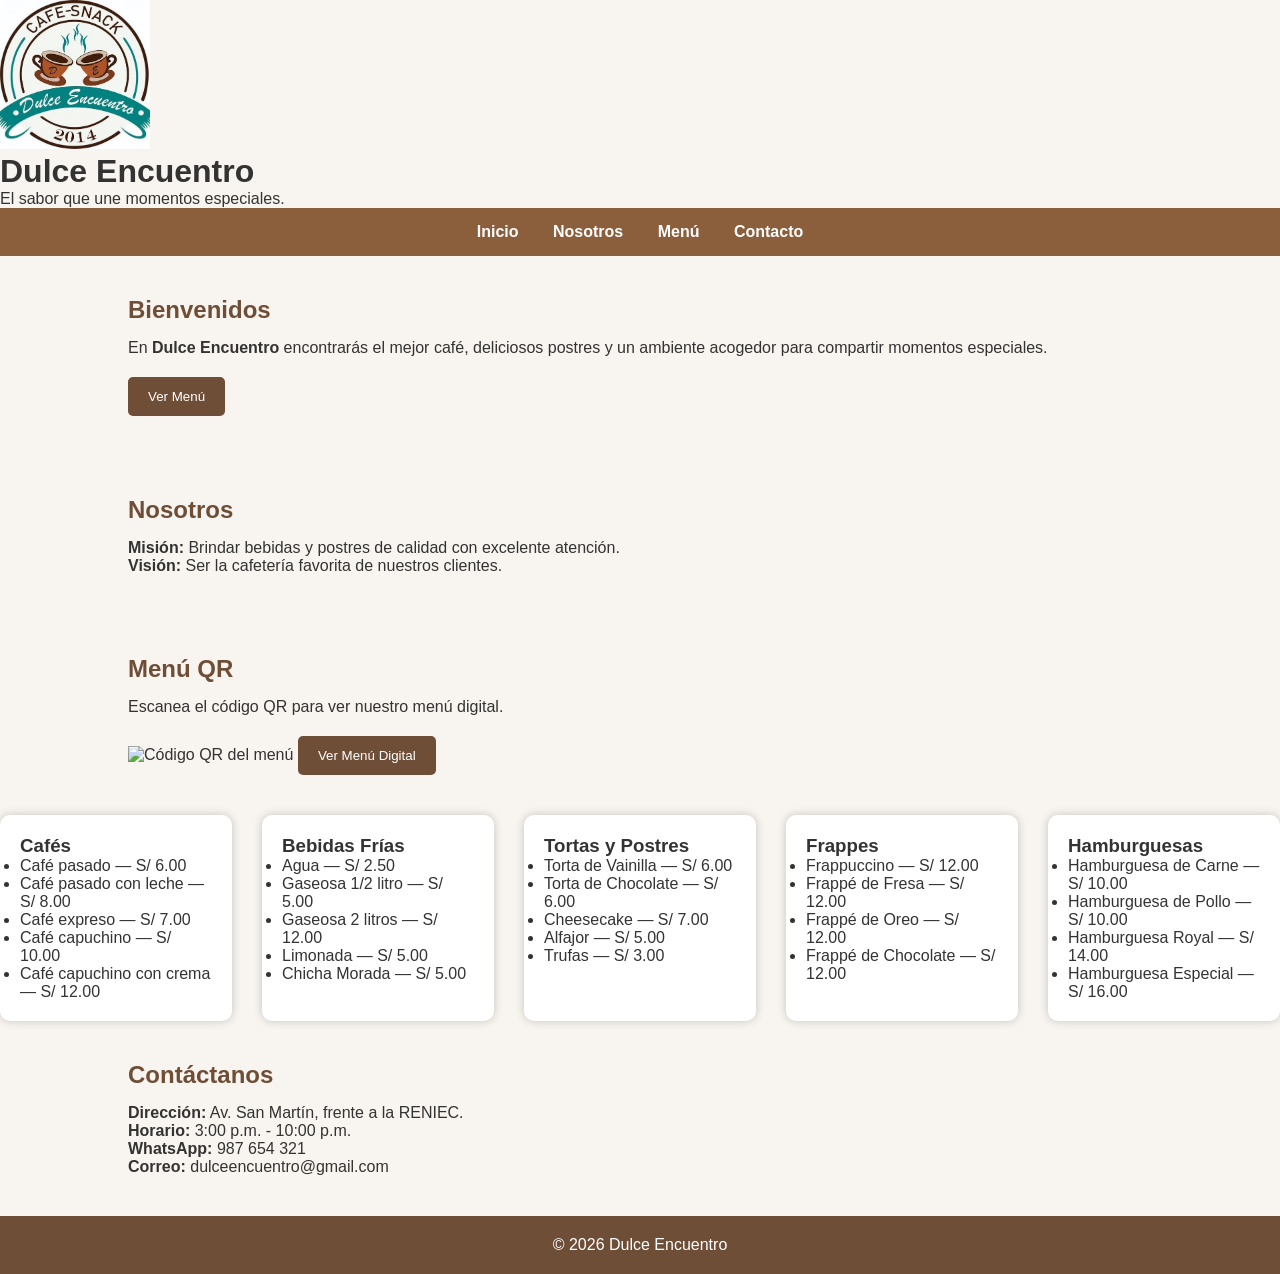
==== index.html @ 89700067 "v 1.0" ====
<!DOCTYPE html>
<html lang="es">

<head>
    <meta charset="UTF-8">
    <meta name="viewport" content="width=device-width, initial-scale=1.0">
    <title>Dulce Encuentro</title>

    <link rel="stylesheet" href="./css/style.css">
</head>

<body>

    <header>
        <img src="images.jpg" alt="Logo Dulce Encuentro" width="150">
        <h1> Dulce Encuentro</h1>
        <p>El sabor que une momentos especiales.</p>
    </header>

    <nav>
        <a href="#inicio">Inicio</a>
        <a href="#nosotros">Nosotros</a>
        <a href="#menu">Menú</a>
        <a href="#contacto">Contacto</a>
    </nav>

    <section id="inicio">
        <h2>Bienvenidos</h2>

        <p>
            En <strong>Dulce Encuentro</strong> encontrarás el mejor café, deliciosos postres y un ambiente acogedor para compartir momentos especiales.
        </p>

        <button>Ver Menú</button>
    </section>

    <section id="nosotros">
        <h2>Nosotros</h2>

        <p><strong>Misión:</strong> Brindar bebidas y postres de calidad con excelente atención.</p>

        <p><strong>Visión:</strong> Ser la cafetería favorita de nuestros clientes.</p>
    </section>

    <section id="menu">


        <h2>Menú QR</h2>

        <p>Escanea el código QR para ver nuestro menú digital.</p>
        <img src="qr.png" alt="Código QR del menú" width="200">

        <a href="menu-qr.html" target="_blank">
            <button>Ver Menú Digital</button>
        </a>

    </section>
    <div class="contenedor">

        <div class="card">
            <h3>Cafés</h3>

            <ul>
                <li>Café pasado — S/ 6.00</li>
                <li>Café pasado con leche — S/ 8.00</li>
                <li>Café expreso — S/ 7.00</li>
                <li>Café capuchino — S/ 10.00</li>
                <li>Café capuchino con crema — S/ 12.00</li>
            </ul>
        </div>


        <div class="card">
            <h3>Bebidas Frías</h3>

            <ul>
                <li>Agua — S/ 2.50</li>
                <li>Gaseosa 1/2 litro — S/ 5.00</li>
                <li>Gaseosa 2 litros — S/ 12.00</li>
                <li>Limonada — S/ 5.00</li>
                <li>Chicha Morada — S/ 5.00</li>
            </ul>
        </div>


        <div class="card">
            <h3>Tortas y Postres</h3>

            <ul>
                <li>Torta de Vainilla — S/ 6.00</li>
                <li>Torta de Chocolate — S/ 6.00</li>
                <li>Cheesecake — S/ 7.00</li>
                <li>Alfajor — S/ 5.00</li>
                <li>Trufas — S/ 3.00</li>
            </ul>
        </div>


        <div class="card">
            <h3>Frappes</h3>

            <ul>
                <li>Frappuccino — S/ 12.00</li>
                <li>Frappé de Fresa — S/ 12.00</li>
                <li>Frappé de Oreo — S/ 12.00</li>
                <li>Frappé de Chocolate — S/ 12.00</li>
            </ul>
        </div>


        <div class="card">
            <h3>Hamburguesas</h3>

            <ul>
                <li>Hamburguesa de Carne — S/ 10.00</li>
                <li>Hamburguesa de Pollo — S/ 10.00</li>
                <li>Hamburguesa Royal — S/ 14.00</li>
                <li>Hamburguesa Especial — S/ 16.00</li>
            </ul>
        </div>

    </div>

    <section id="contacto">

        <h2>Contáctanos</h2>

        <p><strong>Dirección:</strong> Av. San Martín, frente a la RENIEC.</p>

        <p><strong>Horario:</strong> 3:00 p.m. - 10:00 p.m.</p>

        <p><strong>WhatsApp:</strong> 987 654 321</p>

        <p><strong>Correo:</strong> dulceencuentro@gmail.com</p>

    </section>

    <footer>
        <p>© 2026 Dulce Encuentro</p>
    </footer>

    <script src="script.js"></script>

</body>

</html>
---- css/style.css ----
* {
    margin: 0;
    padding: 0;
    box-sizing: border-box;
    font-family: Arial, sans-serif;
}

body {
    background: #f8f4ef;
    color: #333;
    background-image: url("images\ 2.jpg");
    background-size: cover;
    background-position: center;
    background-repeat: no-repeat;
    background-attachment: fixed;
}


}
header {
    background: #6f4e37;
    color: white;
    text-align: center;
    padding: 30px;
}
nav {
    background: #8b5e3c;
    text-align: center;
    padding: 15px;
}
nav a {
    color: white;
    text-decoration: none;
    margin: 15px;
    font-weight: bold;
}
section {
    width: 80%;
    margin: auto;
    padding: 40px 0;
}
h2 {
    color: #6f4e37;
    margin-bottom: 15px;
}
.contenedor {
    display: flex;
    gap: 30px;
    flex-wrap: wrap;
}
.card {
    background: white;
    padding: 20px;
    border-radius: 10px;
    flex: 1;
    box-shadow: 0 0 10px rgba(0, 0, 0, .2);
}
button {
    margin-top: 20px;
    background: #6f4e37;
    color: white;
    border: none;
    padding: 12px 20px;
    border-radius: 5px;
    cursor: pointer;
}
button:hover {
    background: #8b5e3c;
}
footer {
    background: #6f4e37;
    color: white;
    text-align: center;
    padding: 20px;
}
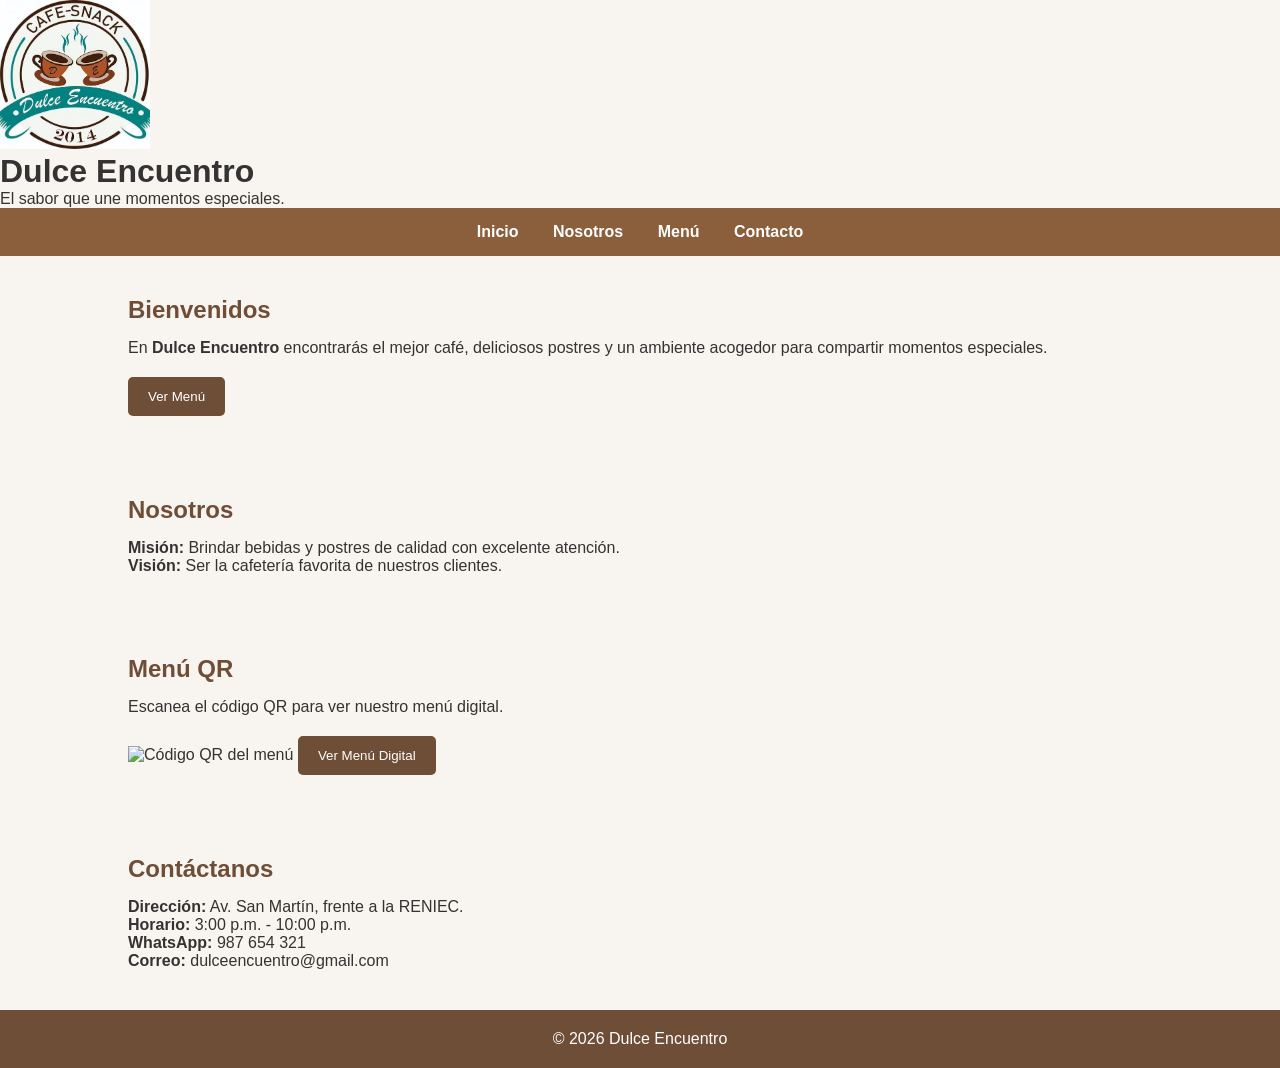
==== commit dfe71499: "v 1.1" ====
--- a/index.html
+++ b/index.html
@@ -55,71 +55,7 @@
         </a>
 
     </section>
-    <div class="contenedor">
 
-        <div class="card">
-            <h3>Cafés</h3>
-
-            <ul>
-                <li>Café pasado — S/ 6.00</li>
-                <li>Café pasado con leche — S/ 8.00</li>
-                <li>Café expreso — S/ 7.00</li>
-                <li>Café capuchino — S/ 10.00</li>
-                <li>Café capuchino con crema — S/ 12.00</li>
-            </ul>
-        </div>
-
-
-        <div class="card">
-            <h3>Bebidas Frías</h3>
-
-            <ul>
-                <li>Agua — S/ 2.50</li>
-                <li>Gaseosa 1/2 litro — S/ 5.00</li>
-                <li>Gaseosa 2 litros — S/ 12.00</li>
-                <li>Limonada — S/ 5.00</li>
-                <li>Chicha Morada — S/ 5.00</li>
-            </ul>
-        </div>
-
-
-        <div class="card">
-            <h3>Tortas y Postres</h3>
-
-            <ul>
-                <li>Torta de Vainilla — S/ 6.00</li>
-                <li>Torta de Chocolate — S/ 6.00</li>
-                <li>Cheesecake — S/ 7.00</li>
-                <li>Alfajor — S/ 5.00</li>
-                <li>Trufas — S/ 3.00</li>
-            </ul>
-        </div>
-
-
-        <div class="card">
-            <h3>Frappes</h3>
-
-            <ul>
-                <li>Frappuccino — S/ 12.00</li>
-                <li>Frappé de Fresa — S/ 12.00</li>
-                <li>Frappé de Oreo — S/ 12.00</li>
-                <li>Frappé de Chocolate — S/ 12.00</li>
-            </ul>
-        </div>
-
-
-        <div class="card">
-            <h3>Hamburguesas</h3>
-
-            <ul>
-                <li>Hamburguesa de Carne — S/ 10.00</li>
-                <li>Hamburguesa de Pollo — S/ 10.00</li>
-                <li>Hamburguesa Royal — S/ 14.00</li>
-                <li>Hamburguesa Especial — S/ 16.00</li>
-            </ul>
-        </div>
-
-    </div>
 
     <section id="contacto">
 
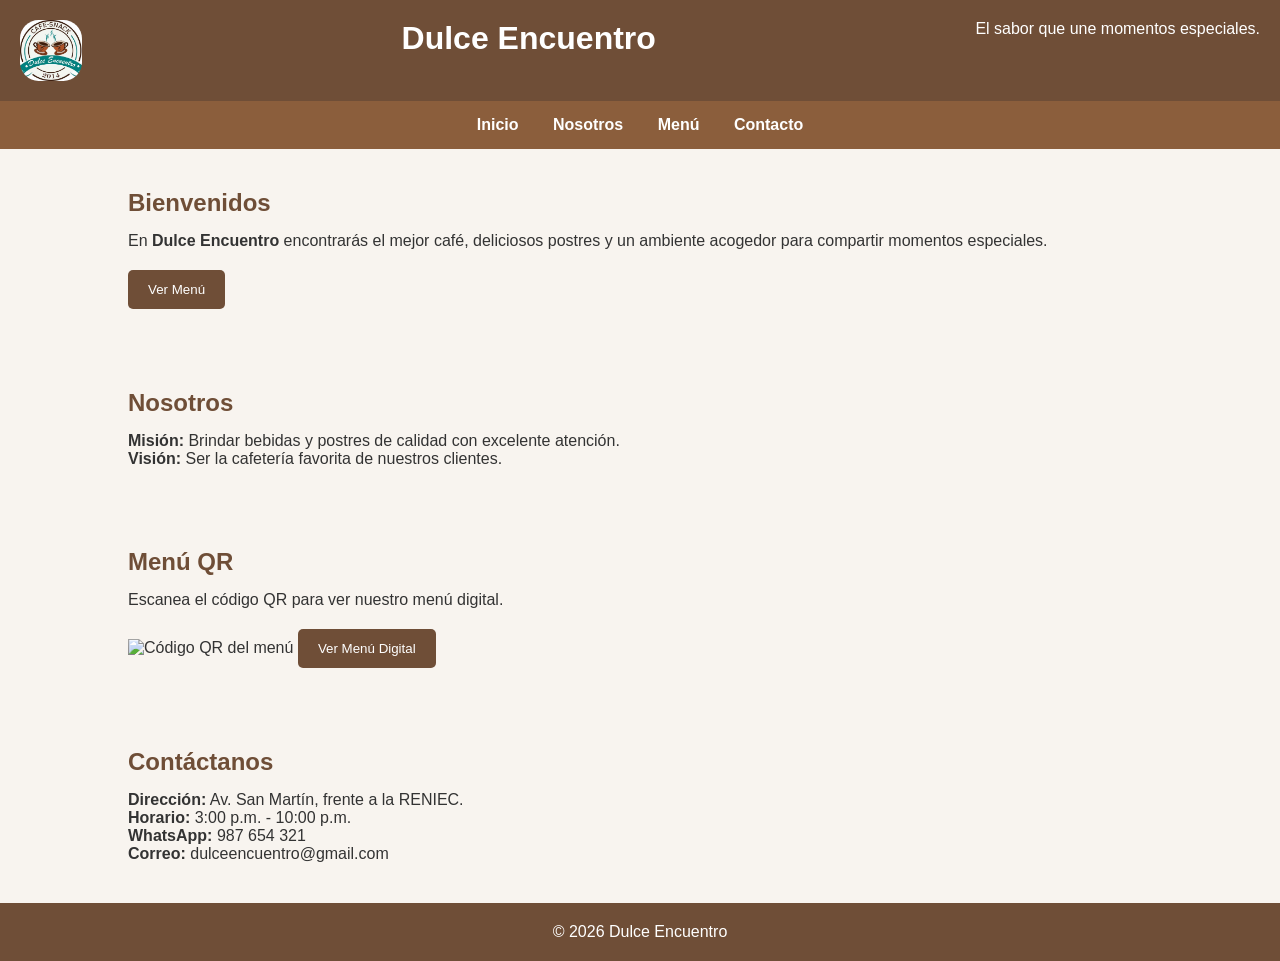
==== commit 7b6e2275: "v1.3" ====
--- a/index.html
+++ b/index.html
@@ -12,7 +12,7 @@
 <body>
 
     <header>
-        <img src="images.jpg" alt="Logo Dulce Encuentro" width="150">
+        <img class="img-main" src="images.jpg" alt="Logo Dulce Encuentro" width="150">
         <h1> Dulce Encuentro</h1>
         <p>El sabor que une momentos especiales.</p>
     </header>
--- a/css/style.css
+++ b/css/style.css
@@ -15,39 +15,52 @@
     background-attachment: fixed;
 }
 
-
-}
 header {
+    position: sticky;
+    top: 0;
+    display: flex;
+    justify-content: space-between;
     background: #6f4e37;
     color: white;
     text-align: center;
-    padding: 30px;
+    padding: 20px;
 }
+
+.img-main {
+    border-radius: 30%;
+    width: 5%;
+}
+
 nav {
     background: #8b5e3c;
     text-align: center;
     padding: 15px;
 }
+
 nav a {
     color: white;
     text-decoration: none;
     margin: 15px;
     font-weight: bold;
 }
+
 section {
     width: 80%;
     margin: auto;
     padding: 40px 0;
 }
+
 h2 {
     color: #6f4e37;
     margin-bottom: 15px;
 }
+
 .contenedor {
     display: flex;
     gap: 30px;
     flex-wrap: wrap;
 }
+
 .card {
     background: white;
     padding: 20px;
@@ -55,6 +68,7 @@
     flex: 1;
     box-shadow: 0 0 10px rgba(0, 0, 0, .2);
 }
+
 button {
     margin-top: 20px;
     background: #6f4e37;
@@ -64,9 +78,11 @@
     border-radius: 5px;
     cursor: pointer;
 }
+
 button:hover {
     background: #8b5e3c;
 }
+
 footer {
     background: #6f4e37;
     color: white;
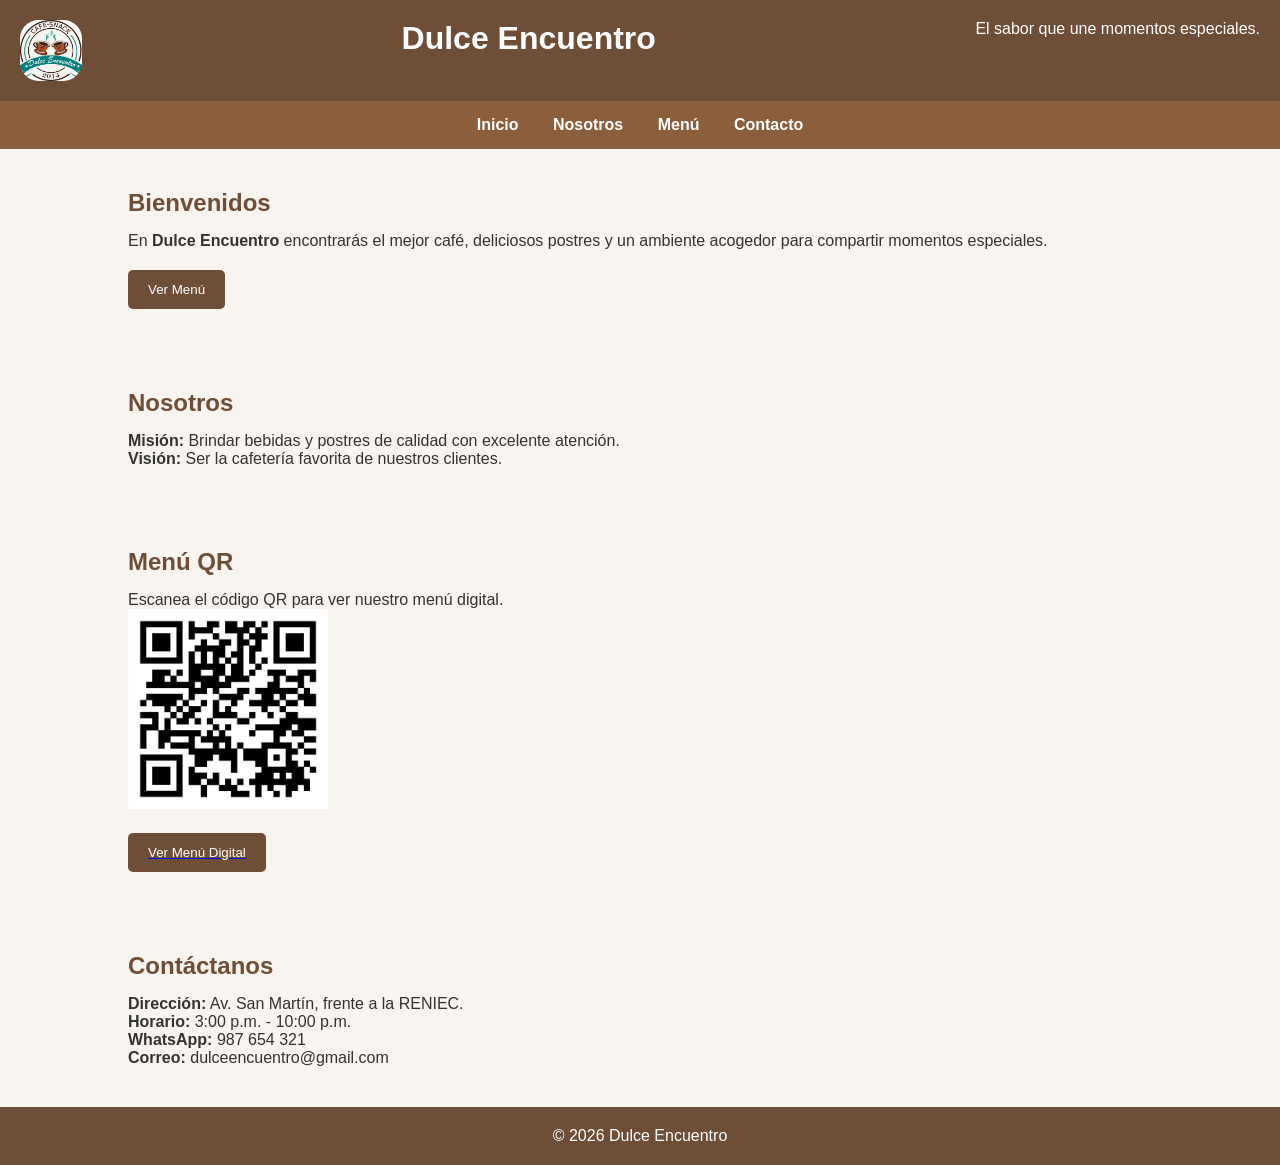
==== commit b3fcb0af: "v1.4" ====
--- a/index.html
+++ b/index.html
@@ -48,9 +48,9 @@
         <h2>Menú QR</h2>
 
         <p>Escanea el código QR para ver nuestro menú digital.</p>
-        <img src="qr.png" alt="Código QR del menú" width="200">
+        <img src="./img/qr.png" alt="Código QR del menú" width="200">
 
-        <a href="menu-qr.html" target="_blank">
+        <a class="qr-img" href="menu-qr.html" target="_blank">
             <button>Ver Menú Digital</button>
         </a>
 
--- a/css/style.css
+++ b/css/style.css
@@ -88,4 +88,9 @@
     color: white;
     text-align: center;
     padding: 20px;
+}
+
+.qr-img {
+    position: relative;
+    display: flex;
 }
